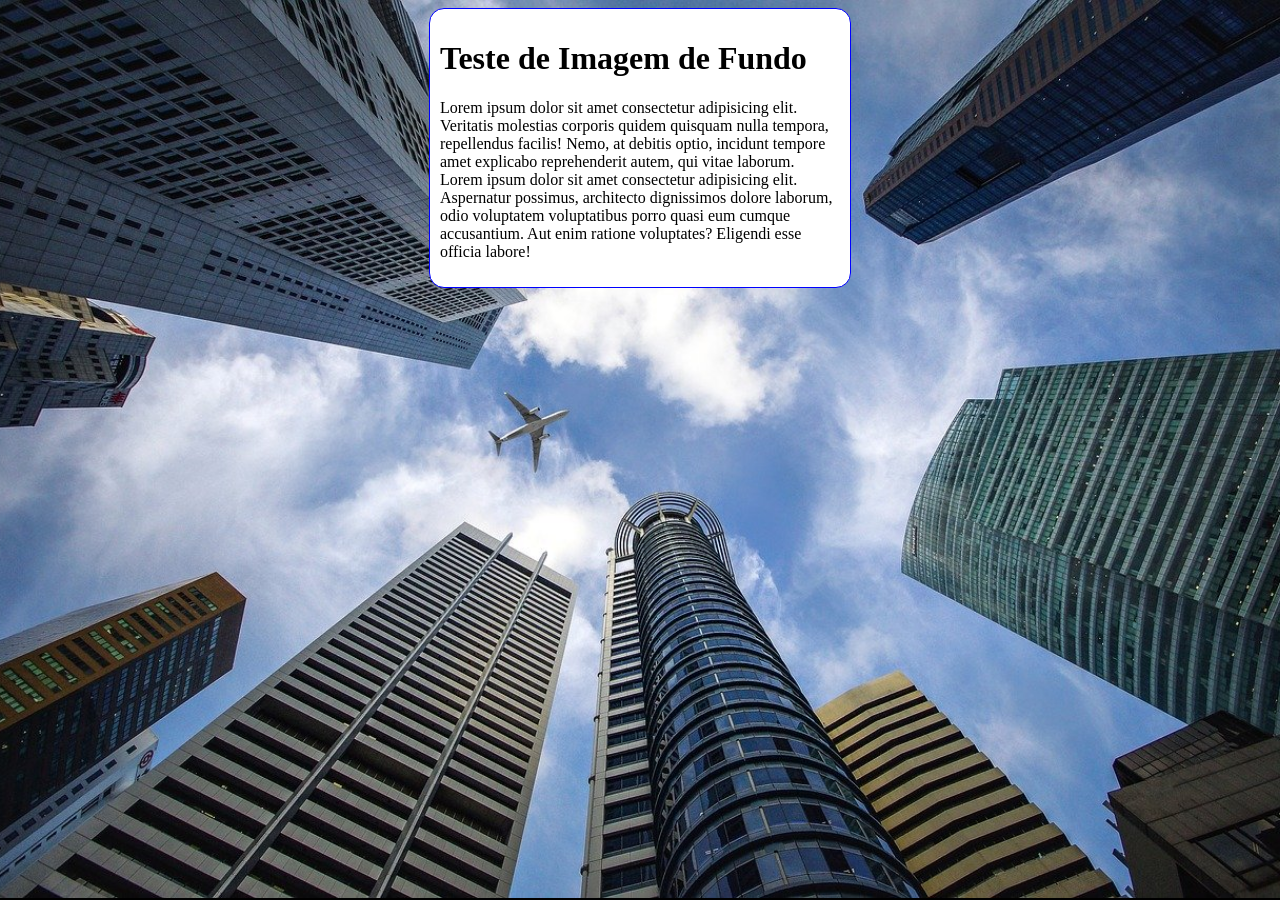
==== exercicios/ex22/fundo006.html @ 7307cd52 "atualizei o ex022" ====
<!DOCTYPE html>
<html lang="pt-br">
<head>
    <meta charset="UTF-8">
    <meta name="viewport" content="width=device-width, initial-scale=1.0">
    <title>Document</title>
    <style>
        body {
            height: 98vh;
            background-color: black;
            background-image: url("imagens/wallpaper002.jpg");
            background-position: center center;
            background-repeat: no-repeat;
            background-size: cover;
        }

        main {
            background-color: white;
            width: 400px;
            padding: 10px;
            margin: auto;
            border: 1px solid blue;
            border-radius: 15px;
        }

    </style>
</head>
<body>
    <main>
        <h1>Teste de Imagem de Fundo</h1>
        <p>Lorem ipsum dolor sit amet consectetur adipisicing elit. Veritatis molestias corporis quidem quisquam nulla tempora, repellendus facilis! Nemo, at debitis optio, incidunt tempore amet explicabo reprehenderit autem, qui vitae laborum. Lorem ipsum dolor sit amet consectetur adipisicing elit. Aspernatur possimus, architecto dignissimos dolore laborum, odio voluptatem voluptatibus porro quasi eum cumque accusantium. Aut enim ratione voluptates? Eligendi esse officia labore!</p>
    </main>
</body>
</html>
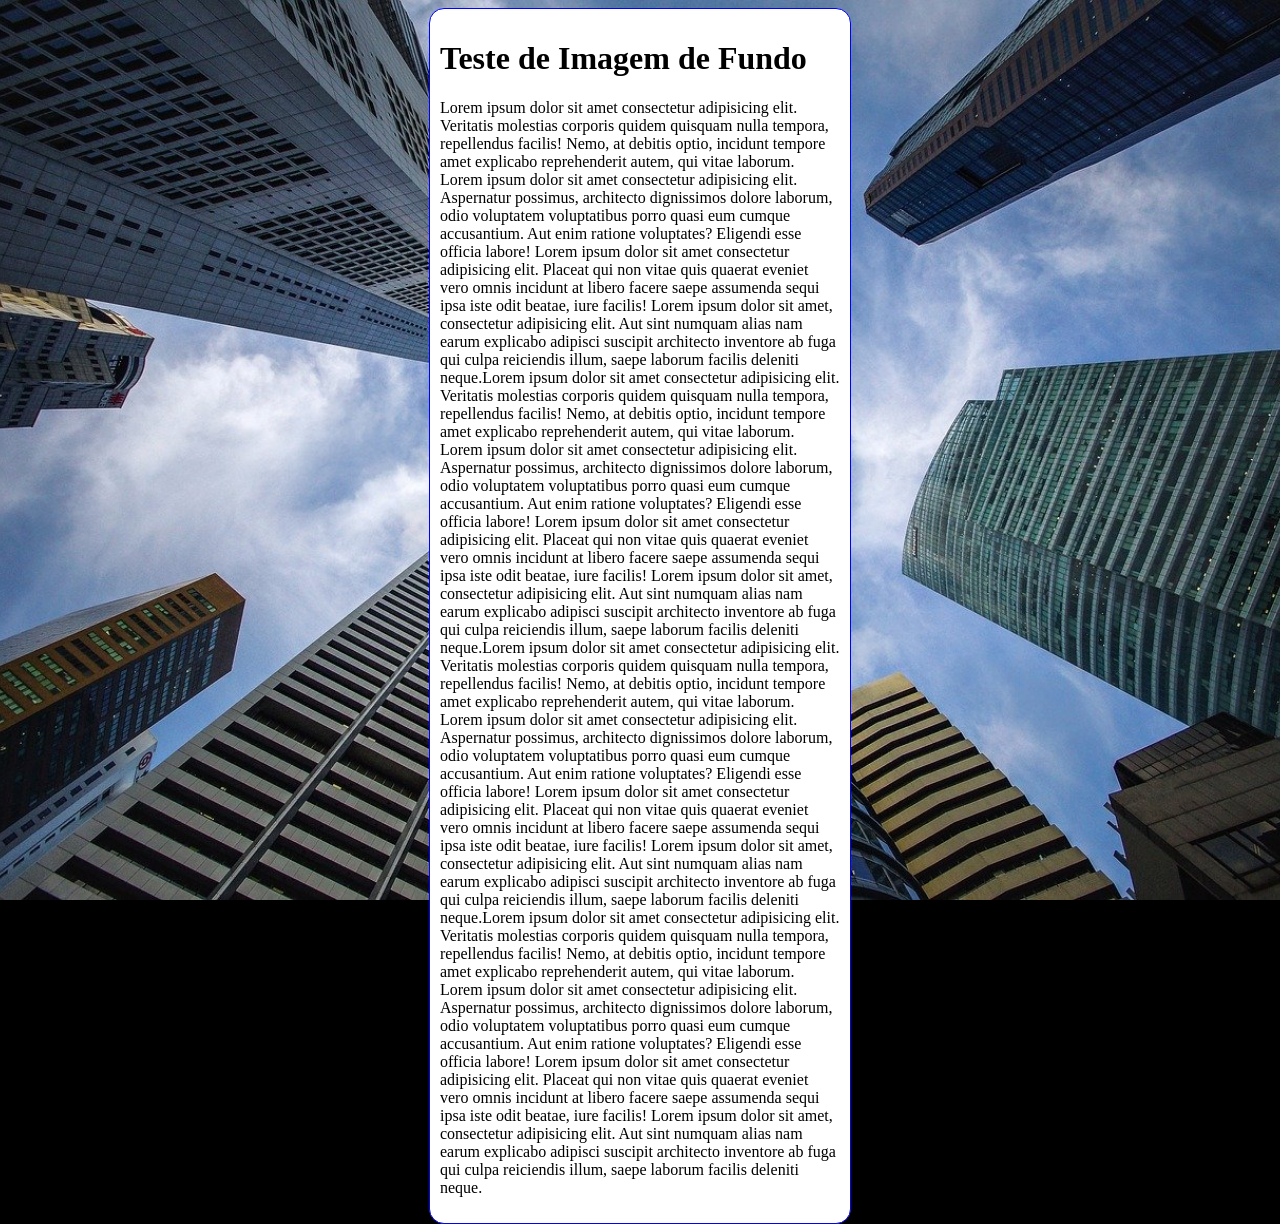
==== commit 3e61378d: "atualizei o ex02 capitulo19" ====
--- a/exercicios/ex22/fundo006.html
+++ b/exercicios/ex22/fundo006.html
@@ -3,20 +3,24 @@
 <head>
     <meta charset="UTF-8">
     <meta name="viewport" content="width=device-width, initial-scale=1.0">
-    <title>Document</title>
+    <title>Funfo Fixo de Tela </title>
     <style>
         body {
             height: 98vh;
-            background-color: black;
+           /* background-color: black;
             background-image: url("imagens/wallpaper002.jpg");
             background-position: center center;
             background-repeat: no-repeat;
+            background-size: cover;
+            background-attachment: fixed; */
+
+            background: black url("imagens/wallpaper002.jpg") center center no-repeat fixed;
             background-size: cover;
         }
 
         main {
             background-color: white;
-            width: 400px;
+            max-width: 400px;
             padding: 10px;
             margin: auto;
             border: 1px solid blue;
@@ -28,7 +32,7 @@
 <body>
     <main>
         <h1>Teste de Imagem de Fundo</h1>
-        <p>Lorem ipsum dolor sit amet consectetur adipisicing elit. Veritatis molestias corporis quidem quisquam nulla tempora, repellendus facilis! Nemo, at debitis optio, incidunt tempore amet explicabo reprehenderit autem, qui vitae laborum. Lorem ipsum dolor sit amet consectetur adipisicing elit. Aspernatur possimus, architecto dignissimos dolore laborum, odio voluptatem voluptatibus porro quasi eum cumque accusantium. Aut enim ratione voluptates? Eligendi esse officia labore!</p>
+        <p>Lorem ipsum dolor sit amet consectetur adipisicing elit. Veritatis molestias corporis quidem quisquam nulla tempora, repellendus facilis! Nemo, at debitis optio, incidunt tempore amet explicabo reprehenderit autem, qui vitae laborum. Lorem ipsum dolor sit amet consectetur adipisicing elit. Aspernatur possimus, architecto dignissimos dolore laborum, odio voluptatem voluptatibus porro quasi eum cumque accusantium. Aut enim ratione voluptates? Eligendi esse officia labore! Lorem ipsum dolor sit amet consectetur adipisicing elit. Placeat qui non vitae quis quaerat eveniet vero omnis incidunt at libero facere saepe assumenda sequi ipsa iste odit beatae, iure facilis! Lorem ipsum dolor sit amet, consectetur adipisicing elit. Aut sint numquam alias nam earum explicabo adipisci suscipit architecto inventore ab fuga qui culpa reiciendis illum, saepe laborum facilis deleniti neque.Lorem ipsum dolor sit amet consectetur adipisicing elit. Veritatis molestias corporis quidem quisquam nulla tempora, repellendus facilis! Nemo, at debitis optio, incidunt tempore amet explicabo reprehenderit autem, qui vitae laborum. Lorem ipsum dolor sit amet consectetur adipisicing elit. Aspernatur possimus, architecto dignissimos dolore laborum, odio voluptatem voluptatibus porro quasi eum cumque accusantium. Aut enim ratione voluptates? Eligendi esse officia labore! Lorem ipsum dolor sit amet consectetur adipisicing elit. Placeat qui non vitae quis quaerat eveniet vero omnis incidunt at libero facere saepe assumenda sequi ipsa iste odit beatae, iure facilis! Lorem ipsum dolor sit amet, consectetur adipisicing elit. Aut sint numquam alias nam earum explicabo adipisci suscipit architecto inventore ab fuga qui culpa reiciendis illum, saepe laborum facilis deleniti neque.Lorem ipsum dolor sit amet consectetur adipisicing elit. Veritatis molestias corporis quidem quisquam nulla tempora, repellendus facilis! Nemo, at debitis optio, incidunt tempore amet explicabo reprehenderit autem, qui vitae laborum. Lorem ipsum dolor sit amet consectetur adipisicing elit. Aspernatur possimus, architecto dignissimos dolore laborum, odio voluptatem voluptatibus porro quasi eum cumque accusantium. Aut enim ratione voluptates? Eligendi esse officia labore! Lorem ipsum dolor sit amet consectetur adipisicing elit. Placeat qui non vitae quis quaerat eveniet vero omnis incidunt at libero facere saepe assumenda sequi ipsa iste odit beatae, iure facilis! Lorem ipsum dolor sit amet, consectetur adipisicing elit. Aut sint numquam alias nam earum explicabo adipisci suscipit architecto inventore ab fuga qui culpa reiciendis illum, saepe laborum facilis deleniti neque.Lorem ipsum dolor sit amet consectetur adipisicing elit. Veritatis molestias corporis quidem quisquam nulla tempora, repellendus facilis! Nemo, at debitis optio, incidunt tempore amet explicabo reprehenderit autem, qui vitae laborum. Lorem ipsum dolor sit amet consectetur adipisicing elit. Aspernatur possimus, architecto dignissimos dolore laborum, odio voluptatem voluptatibus porro quasi eum cumque accusantium. Aut enim ratione voluptates? Eligendi esse officia labore! Lorem ipsum dolor sit amet consectetur adipisicing elit. Placeat qui non vitae quis quaerat eveniet vero omnis incidunt at libero facere saepe assumenda sequi ipsa iste odit beatae, iure facilis! Lorem ipsum dolor sit amet, consectetur adipisicing elit. Aut sint numquam alias nam earum explicabo adipisci suscipit architecto inventore ab fuga qui culpa reiciendis illum, saepe laborum facilis deleniti neque.</p>
     </main>
 </body>
 </html>
